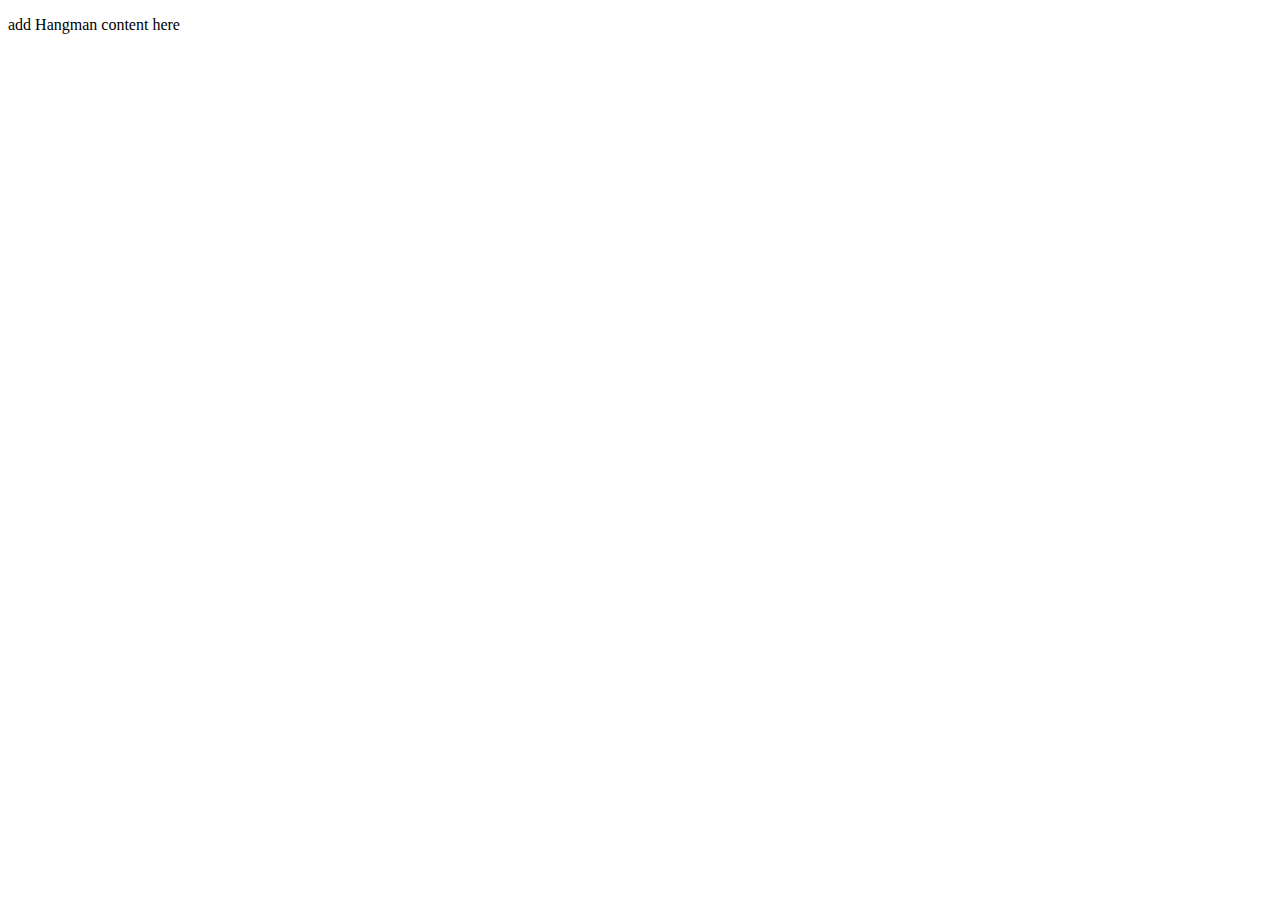
==== index.html @ 37bf306a "hangman javascript and basic HTML" ====
<!DOCTYPE html>
<html lang="en-us">

<head>
  <meta charset="UTF-8">
  <title>Hangman Game</title>
</head>

<body>

  <div id="game">
    <p>add Hangman content here</p>
  </div>

  <script type="text/javascript">
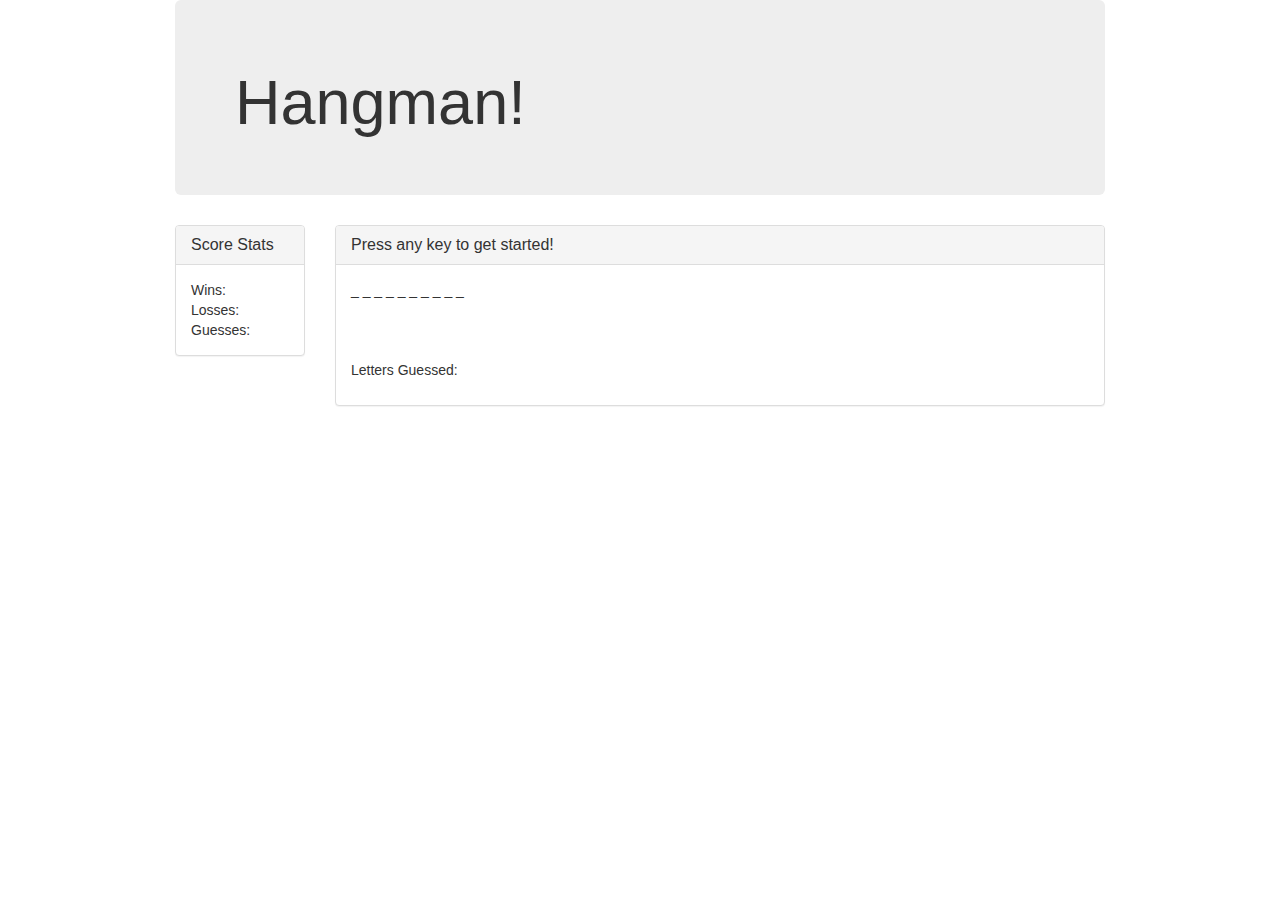
==== commit c59329c1: "update of html formatting" ====
--- a/index.html
+++ b/index.html
@@ -4,12 +4,121 @@
 <head>
   <meta charset="UTF-8">
   <title>Hangman Game</title>
+
+  <link rel="stylesheet" href="https://maxcdn.bootstrapcdn.com/bootstrap/3.3.7/css/bootstrap.min.css" integrity="sha384-BVYiiSIFeK1dGmJRAkycuHAHRg32OmUcww7on3RYdg4Va+PmSTsz/K68vbdEjh4u" crossorigin="anonymous">
+  <link rel="stylesheet" type="text/css" href="assets/css/style.css">
+  <!--<audio id="my_audio" src="Under the Sea.mp3" loop="loop"></audio>
+  <audio id="my_audio_ogg" src="Under_the_Sea.ogg" loop="loop"></audio>-->
 </head>
 
 <body>
+<!--<script type="text/javascript" src="Audio-HTML5.js"></script>-->
+  	
+  		 <!-- Container for main page contents -->
+  <div class="container">
 
-  <div id="game">
-    <p>add Hangman content here</p>
+    <!-- 1 main row containing main page contents -->
+    <div class="row" id="Header">
+
+		<!-- 'Hangman Console' column -->
+      <div class="col-sm-12" id="about-me">
+      	<div class="jumbotron">
+  			<h1>Hangman!</h1>
+ 		</div>	
+	  </div>
+	</div> <!-- End Header section -->
+	
+	<!--Row with Score box and game content-->
+	<div class="row">
+
+		<!-- 'Score Panel' Section -->
+      	<div class="col-sm-2" id="connect">
+        <!-- Row containing just the 'Panel header' -->
+   
+        <div class="panel panel-default">
+  			<div class="panel-heading">
+    			<h3 class="panel-title">Score Stats</h3>
+  			</div>
+  		<!-- Row containing just the 'Panel content' -->	
+  			<div class="panel-body">
+    			Wins:  <br>
+    			Losses: 
+    			Guesses: 
+  			</div>
+		</div>
+
+      </div> <!-- End Score Panel' Section -->
+
+      <div class="col-sm-10" id="connect">
+        <!-- Row containing just the 'Panel header' -->
+   
+        <div class="panel panel-default">
+  			<div class="panel-heading">
+    			<h3 class="panel-title">Press any key to get started!</h3>
+  			</div>
+  		<!-- Row containing just the 'Panel content' -->	
+  			<div class="panel-body">
+    		<p>	_ _ _ _ _ _ _ _ _ _<p><br><br>
+    		<p id="guesses">
+    			Letters Guessed:
+    		</p>
+  			</div>
+		</div>
+
+      </div> <!-- End Score Panel' Section -->
+
+    </div> <!-- End 'row' that wraps page content -->
+  </div> <!-- End 'container' -->
+
+	<script src="logic.js"></script>
+
+</body>
+</html>
+  		
+
+  				
+
+
+
+
+
+
+
+
+
+
+
+
+
+
+
+
+
+
+
+  	</div>
+   
   </div>
+ 	</div>
 
-  <script type="text/javascript">
+ 	
+ 
+
+
+
+
+
+
+
+
+
+
+
+
+
+
+ 
+</script>
+</body>
+
+</html>
--- a/assets/css/style.css
+++ b/assets/css/style.css
@@ -0,0 +1,27 @@
+
+
+
+body { 
+
+	background-image: url("https://cdn.thinglink.me/api/image/460487044318101504/1240/10/scaletowidth");
+	
+ }
+
+.container {
+	width: 960px;
+
+}
+
+
+
+
+
+
+
+
+
+
+
+
+
+
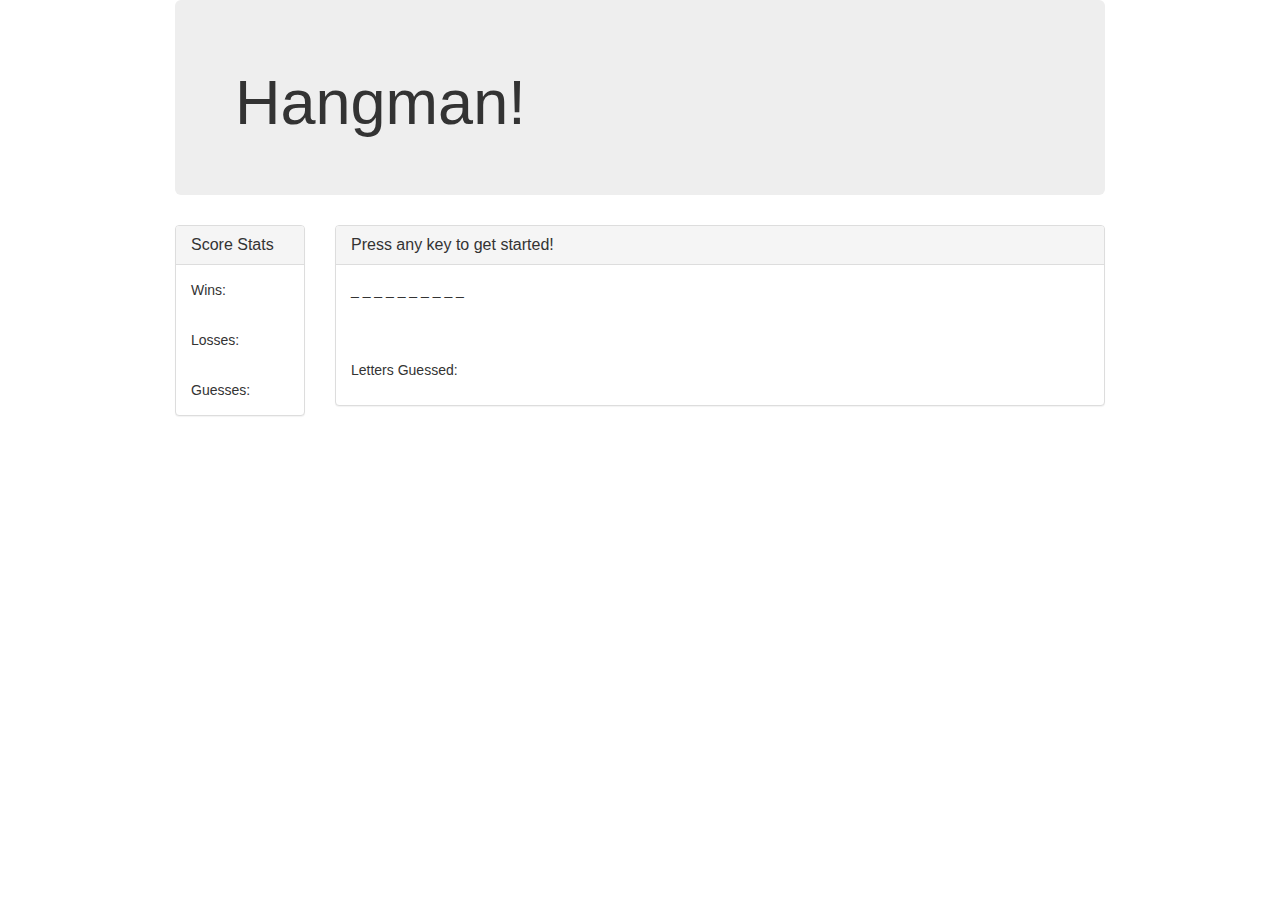
==== commit 5abb1263: "toubleshooting js" ====
--- a/index.html
+++ b/index.html
@@ -40,11 +40,10 @@
     			<h3 class="panel-title">Score Stats</h3>
   			</div>
   		<!-- Row containing just the 'Panel content' -->	
-  			<div class="panel-body">
-    			Wins:  <br>
-    			Losses: 
-    			Guesses: 
-  			</div>
+  			<div class="panel-body">Wins: <span id="winCount"> </span></div>
+  			<div class="panel-body">Losses: <span id="lossCount"></span></div>
+    		<div class="panel-body">Guesses: <span id="numofSpaces"></span></div>
+    	
 		</div>
 
       </div> <!-- End Score Panel' Section -->
@@ -57,9 +56,9 @@
     			<h3 class="panel-title">Press any key to get started!</h3>
   			</div>
   		<!-- Row containing just the 'Panel content' -->	
-  			<div class="panel-body">
+  			<div class="panel-body" id="wordToGuess">
     		<p>	_ _ _ _ _ _ _ _ _ _<p><br><br>
-    		<p id="guesses">
+    		<p id="wrongGuesses">
     			Letters Guessed:
     		</p>
   			</div>
@@ -70,7 +69,7 @@
     </div> <!-- End 'row' that wraps page content -->
   </div> <!-- End 'container' -->
 
-	<script src="logic.js"></script>
+	<script src="assets/javascript/game.js"></script>
 
 </body>
 </html>
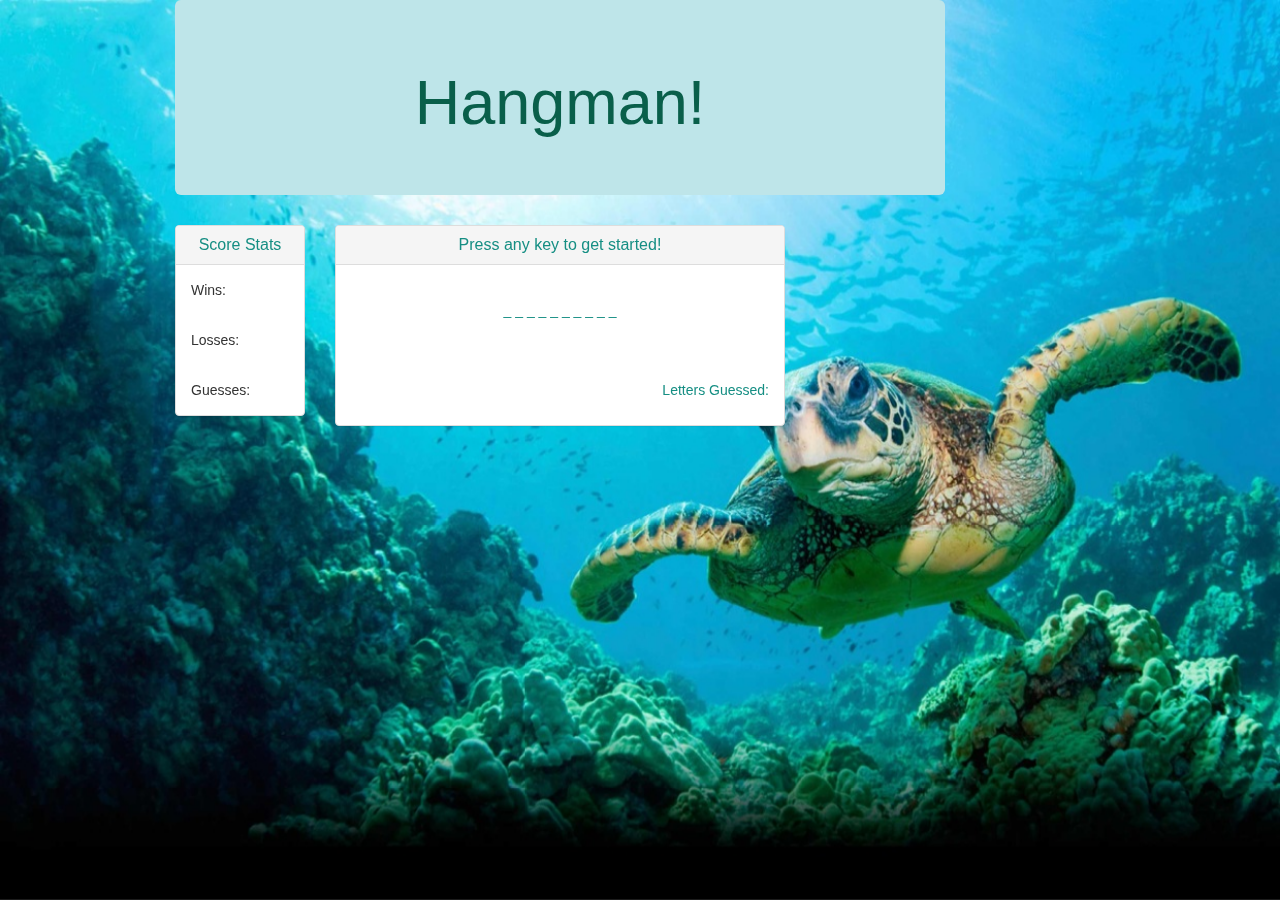
==== commit f033a66c: "css updates of image and style formatting" ====
--- a/index.html
+++ b/index.html
@@ -13,7 +13,7 @@
 
 <body>
 <!--<script type="text/javascript" src="Audio-HTML5.js"></script>-->
-  	
+  	<img src="assets/images/honu image.jpg" class="bg">
   		 <!-- Container for main page contents -->
   <div class="container">
 
@@ -21,7 +21,7 @@
     <div class="row" id="Header">
 
 		<!-- 'Hangman Console' column -->
-      <div class="col-sm-12" id="about-me">
+      <div class="col-sm-10" id="mainheader">
       	<div class="jumbotron">
   			<h1>Hangman!</h1>
  		</div>	
@@ -32,11 +32,14 @@
 	<div class="row">
 
 		<!-- 'Score Panel' Section -->
-      	<div class="col-sm-2" id="connect">
+      	<!--<div class="col-sm-2">
+        <!--row containing just the 'Panel header' -->
+
+        <div class="col-sm-2">
         <!-- Row containing just the 'Panel header' -->
    
         <div class="panel panel-default">
-  			<div class="panel-heading">
+  			<div class="panel-heading" id="scorepanelheader">
     			<h3 class="panel-title">Score Stats</h3>
   			</div>
   		<!-- Row containing just the 'Panel content' -->	
@@ -48,7 +51,7 @@
 
       </div> <!-- End Score Panel' Section -->
 
-      <div class="col-sm-10" id="connect">
+      <div class="col-sm-6" class="panel-body">
         <!-- Row containing just the 'Panel header' -->
    
         <div class="panel panel-default">
@@ -56,8 +59,8 @@
     			<h3 class="panel-title">Press any key to get started!</h3>
   			</div>
   		<!-- Row containing just the 'Panel content' -->	
-  			<div class="panel-body" id="wordToGuess">
-    		<p>	_ _ _ _ _ _ _ _ _ _<p><br><br>
+  			<div class="panel-body">
+    		<p id= "wordToGuess">	_ _ _ _ _ _ _ _ _ _<p><br><br>
     		<p id="wrongGuesses">
     			Letters Guessed:
     		</p>
--- a/assets/css/style.css
+++ b/assets/css/style.css
@@ -1,15 +1,80 @@
-
-
-
 body { 
 
 	background-image: url("https://cdn.thinglink.me/api/image/460487044318101504/1240/10/scaletowidth");
-	
+  	overflow: hidden;
  }
 
 .container {
 	width: 960px;
+}
 
+h1 {
+	text-align: center;
+	color: rgb(9, 95, 74) !important;
+
+}
+
+img.bg {
+  /* Set rules to fill background */
+  min-height: 100%;
+  min-width: 1024px;
+	
+  /* Set up proportionate scaling */
+  width: 100%;
+  height: auto;
+	
+  /* Set up positioning */
+  position: fixed;
+  top: 0;
+  left: 0;
+}
+
+.jumbotron {
+	background-color: rgb(190, 229, 233);
+	margin-color: rgb(9, 95, 74) !important;
+}
+
+.panel-title {
+	text-align: center;
+	color: rgb(21, 142, 131);
+	background-color: (190, 228, 232);
+	font-style: bold;
+}
+
+.panel-body {
+	text-align: center
+	color: rgb(21, 142, 131)
+	background-color: (190, 228, 232);
+	font-style: bold;
+}
+
+#winCount {
+	color: rgb(21, 142, 131) !important;
+}
+
+#wrongGuesses {
+	text-align: right;
+	color: rgb(21, 142, 131);
+}
+
+#wordToGuess {
+	padding: 20px 20px 0px 20px;
+	font-style: bold;
+	color: rgb(21, 142, 131);
+	text-align: center;
+}
+
+
+
+
+
+
+
+@media screen and (max-width: 1024px) { /* Specific to this particular image */
+  img.bg {
+    left: 50%;
+    margin-left: -512px;   /* 50% */
+  }
 }
 
 
@@ -23,5 +88,3 @@
 
 
 
-
-
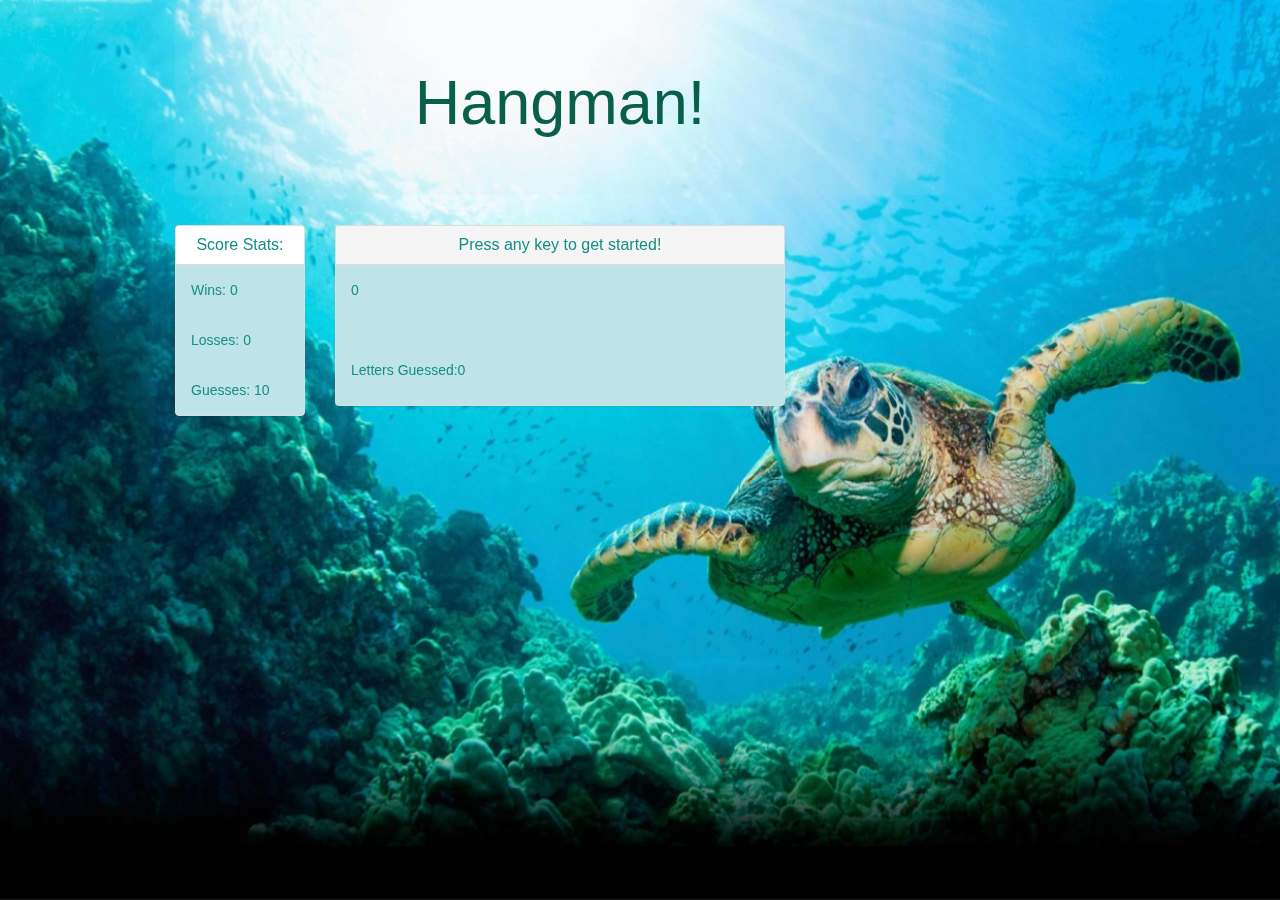
==== commit 5dc9ca5f: "redonejavascript file game1.js" ====
--- a/index.html
+++ b/index.html
@@ -7,12 +7,14 @@
 
   <link rel="stylesheet" href="https://maxcdn.bootstrapcdn.com/bootstrap/3.3.7/css/bootstrap.min.css" integrity="sha384-BVYiiSIFeK1dGmJRAkycuHAHRg32OmUcww7on3RYdg4Va+PmSTsz/K68vbdEjh4u" crossorigin="anonymous">
   <link rel="stylesheet" type="text/css" href="assets/css/style.css">
-  <!--<audio id="my_audio" src="Under the Sea.mp3" loop="loop"></audio>
-  <audio id="my_audio_ogg" src="Under_the_Sea.ogg" loop="loop"></audio>-->
+  
 </head>
 
 <body>
-<!--<script type="text/javascript" src="Audio-HTML5.js"></script>-->
+	<audio autoplay preload='auto' loop id="myAudio">
+	<source src="assets/sounds/underTheSea.mpg" type="audio/mpg" >
+	</audio>
+
   	<img src="assets/images/honu image.jpg" class="bg">
   		 <!-- Container for main page contents -->
   <div class="container">
@@ -40,12 +42,12 @@
    
         <div class="panel panel-default">
   			<div class="panel-heading" id="scorepanelheader">
-    			<h3 class="panel-title">Score Stats</h3>
+    			<h3 class="panel-title">Score Stats:</h3>
   			</div>
   		<!-- Row containing just the 'Panel content' -->	
   			<div class="panel-body">Wins: <span id="winCount"> </span></div>
   			<div class="panel-body">Losses: <span id="lossCount"></span></div>
-    		<div class="panel-body">Guesses: <span id="numofSpaces"></span></div>
+    		<div class="panel-body">Guesses: <span id="guessesRemaining"></span></div>
     	
 		</div>
 
@@ -60,9 +62,9 @@
   			</div>
   		<!-- Row containing just the 'Panel content' -->	
   			<div class="panel-body">
-    		<p id= "wordToGuess">	_ _ _ _ _ _ _ _ _ _<p><br><br>
-    		<p id="wrongGuesses">
-    			Letters Guessed:
+    		<p id= "underscoreWord" style="letter-spacing: 8px;">	_ _ _ _ _ _ _ _ _ _<p><br><br>
+    		<p> Letters Guessed:<span id="lettersGuessed"></span>
+    			
     		</p>
   			</div>
 		</div>
@@ -72,7 +74,7 @@
     </div> <!-- End 'row' that wraps page content -->
   </div> <!-- End 'container' -->
 
-	<script src="assets/javascript/game.js"></script>
+	<script src="assets/javascript/game1.js"></script>
 
 </body>
 </html>
@@ -94,33 +96,10 @@
 
 
 
-
-
-
-
-  	</div>
-   
-  </div>
- 	</div>
+  
 
  	
- 
-
-
-
-
-
-
-
-
-
-
-
-
 
 
  
-</script>
-</body>
 
-</html>
--- a/assets/css/style.css
+++ b/assets/css/style.css
@@ -30,24 +30,37 @@
 }
 
 .jumbotron {
-	background-color: rgb(190, 229, 233);
+	background-color: rgba(190, 229, 233, .10);
 	margin-color: rgb(9, 95, 74) !important;
+
 }
 
 .panel-title {
 	text-align: center;
 	color: rgb(21, 142, 131);
-	background-color: (190, 228, 232);
+	font-style: bold;
+}
+
+#scorepanelheader {
+	text-align: center;
+	color: rgb(21, 142, 131);
+	background-color: white;
 	font-style: bold;
 }
 
 .panel-body {
-	text-align: center
-	color: rgb(21, 142, 131)
-	background-color: (190, 228, 232);
+	text-align: left;
+	color: rgb(21, 142, 131);
+	background-color: rgb(190, 228, 232);
 	font-style: bold;
 }
 
+.panel-heading{
+	text-align: center;
+	color: white;
+	background-color: rgb(21, 142, 131);
+	font-style: bold;
+}
 #winCount {
 	color: rgb(21, 142, 131) !important;
 }
